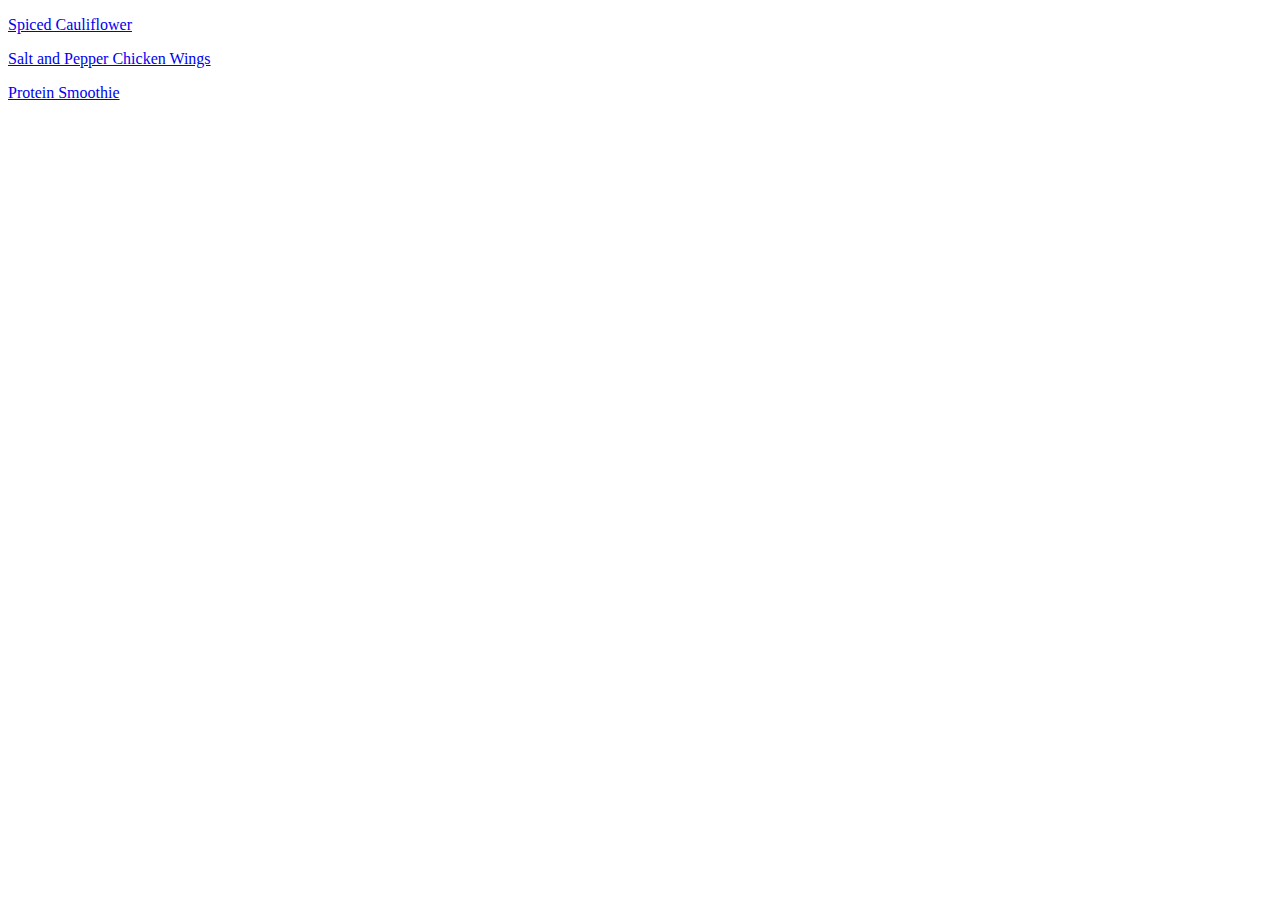
==== index.html @ c79afc7d "Created homepage and 3 recipe pages" ====
<!DOCTYPE html>
<html lang="en">
<head>
    <meta charset="UTF-8">
    <meta http-equiv="X-UA-Compatible" content="IE=edge">
    <meta name="viewport" content="width=device-width, initial-scale=1.0">
    <title>Adrian's Favourite Recipes</title>
</head>
<body>
    <p> <a href="./recipes/spiced-cauliflower.html"> Spiced Cauliflower </a> </p>
    <p> <a href="./recipes/salt-pepper-chicken-wings.html"> Salt and Pepper Chicken Wings </a> </p>
    <p> <a href="./recipes/protein-smoothie.html"> Protein Smoothie </a> </p>

</body>
</html>
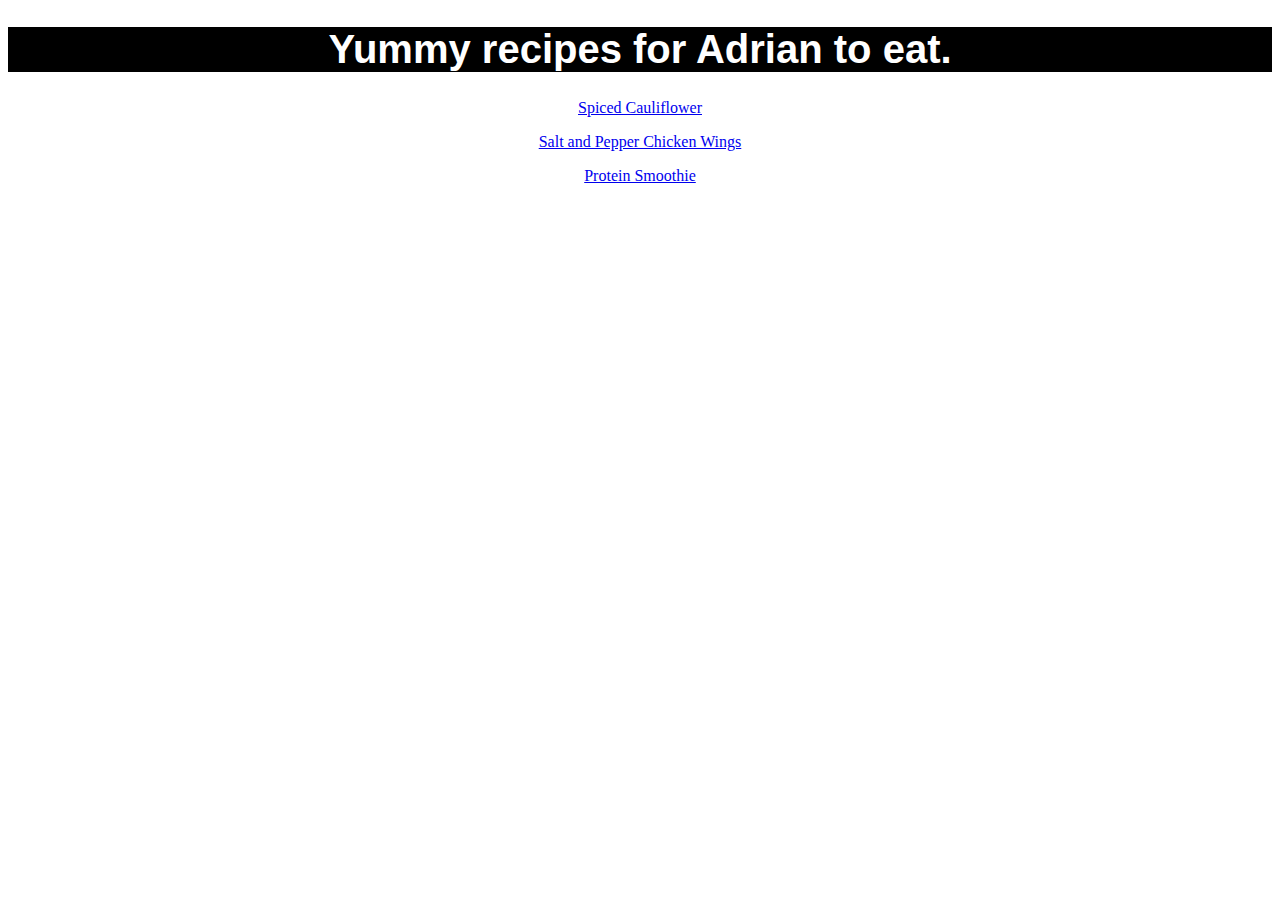
==== commit 294a7de9: "Added styles in CSS and a back button" ====
--- a/index.html
+++ b/index.html
@@ -5,11 +5,14 @@
     <meta http-equiv="X-UA-Compatible" content="IE=edge">
     <meta name="viewport" content="width=device-width, initial-scale=1.0">
     <title>Adrian's Favourite Recipes</title>
+    <link rel="stylesheet" href="styles.css">
 </head>
 <body>
-    <p> <a href="./recipes/spiced-cauliflower.html"> Spiced Cauliflower </a> </p>
-    <p> <a href="./recipes/salt-pepper-chicken-wings.html"> Salt and Pepper Chicken Wings </a> </p>
-    <p> <a href="./recipes/protein-smoothie.html"> Protein Smoothie </a> </p>
+    <h1> Yummy recipes for Adrian to eat. </h1>
+
+    <p class="recipe"> <a href="./recipes/spiced-cauliflower.html"> Spiced Cauliflower </a> </p>
+    <p class="recipe"> <a href="./recipes/salt-pepper-chicken-wings.html"> Salt and Pepper Chicken Wings </a> </p>
+    <p class="recipe"> <a href="./recipes/protein-smoothie.html"> Protein Smoothie </a> </p>
 
 </body>
 </html>--- a/styles.css
+++ b/styles.css
@@ -0,0 +1,32 @@
+
+h1, h2 {
+    background-color: black;
+    color: white;
+    font-size: 40px;
+    text-align: center;
+    font-family: "Garamond", sans-serif;
+}
+
+.recipe {
+    text-align: center;
+}
+
+.food-pic { 
+    height: auto;
+    width: 400px;
+    display: block;
+    margin-left: auto;
+    margin-right: auto;
+}
+
+h2 {
+    font-size: 25px;
+}
+
+.button {
+    background-color: aqua;
+    color:black;
+    display: block;
+    margin-left: auto;
+    margin-right: auto;
+}